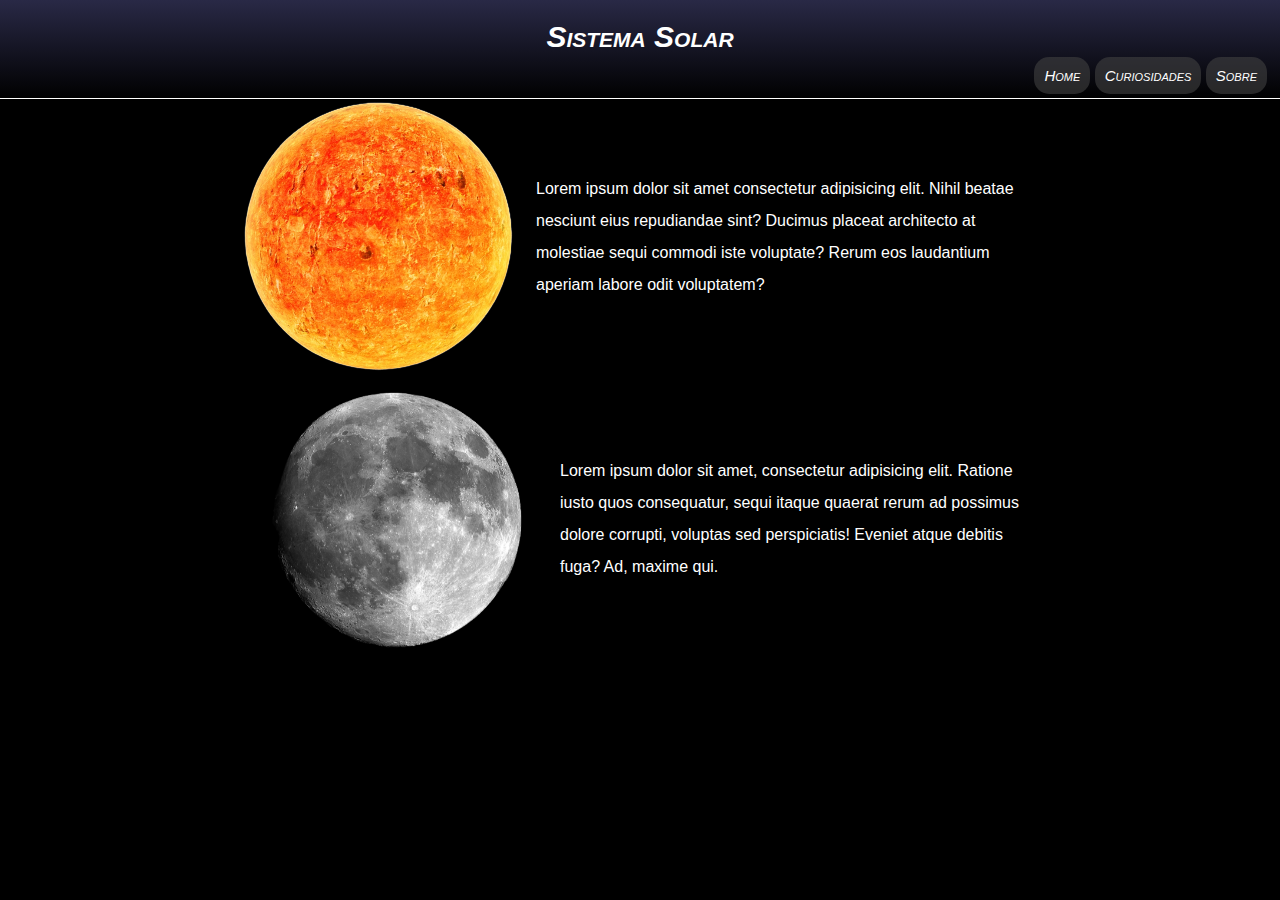
==== curiosidades.html @ 0ab5defa "atualização feita até as 00:29" ====
<!DOCTYPE html>
<html lang="pt-br">
<head>
    <meta charset="UTF-8">
    <meta http-equiv="X-UA-Compatible" content="IE=edge">
    <meta name="viewport" content="width=device-width, initial-scale=1.0">
    <link rel="stylesheet" href="curiosidades.css">
    <title>Curiosidades</title>
</head>
<body>
    <header>
        <h1>Sistema Solar</h1>
        <p>
            <nav>
                <a href="index.html">Home</a>
                <a href="curiosidades.html">Curiosidades</a>
                <a href="#">Sobre</a>
            </nav>
        </p>
    </header>

    <main>
        
        <section class="sol">
            <img src="imagens/atividade-solar-sol-removebg-preview-removebg-preview.png" alt="sol" id="img-sol">
            <p>
                Lorem ipsum dolor sit amet consectetur adipisicing elit. Nihil beatae nesciunt eius repudiandae sint? Ducimus placeat architecto at molestiae sequi commodi iste voluptate? Rerum eos laudantium aperiam labore odit voluptatem?
            </p>
        </section>
        <section class="lua">
            <img src="imagens/lua-removebg-preview.png" alt="lua" id="img-lua">
            <p>
                Lorem ipsum dolor sit amet, consectetur adipisicing elit. Ratione iusto quos consequatur, sequi itaque quaerat rerum ad possimus dolore corrupti, voluptas sed perspiciatis! Eveniet atque debitis fuga? Ad, maxime qui.
            </p>
        </section>
    </main>
</body>
</html>
---- curiosidades.css ----
@charset "UTF-8";

*{
    margin: 0px;
    padding: 0px;
    color: white;
    font-family: Arial, Helvetica, sans-serif;
}

body, html{
    background-color: black;
}

/* Cabeçalho */
header{
    background-image: linear-gradient(rgb(41, 41, 70), transparent);
    font-style: oblique;
    font-variant: small-caps; 
}

nav {
    padding: 13px;
    text-align: end;
    border-bottom: 1px solid white;
}

nav > a{
    font-size: 15px;
    background-color: rgba(67, 67, 68, 0.582);
    padding: 10px;
    border-radius: 15px;
    text-decoration: none;
    color: white;
}

nav > a:hover{
    background-color: rgba(36, 36, 36, 0.76);
    transition: 0.3s;
}

h1{
    padding: 20px 20px 0px 20px;
    font-variant: small-caps;
    font-size: 30px;
    text-align: center;
}

p{
    font-size: 1em;
    margin: auto;
    margin-left: 20px;
    line-height: 2em;
}
/* Cabeçalho */

section{
    display: flex;
    flex-direction: row;
    max-width: 800px;
    margin: auto;
}

img{
    width: 300px;
    
}
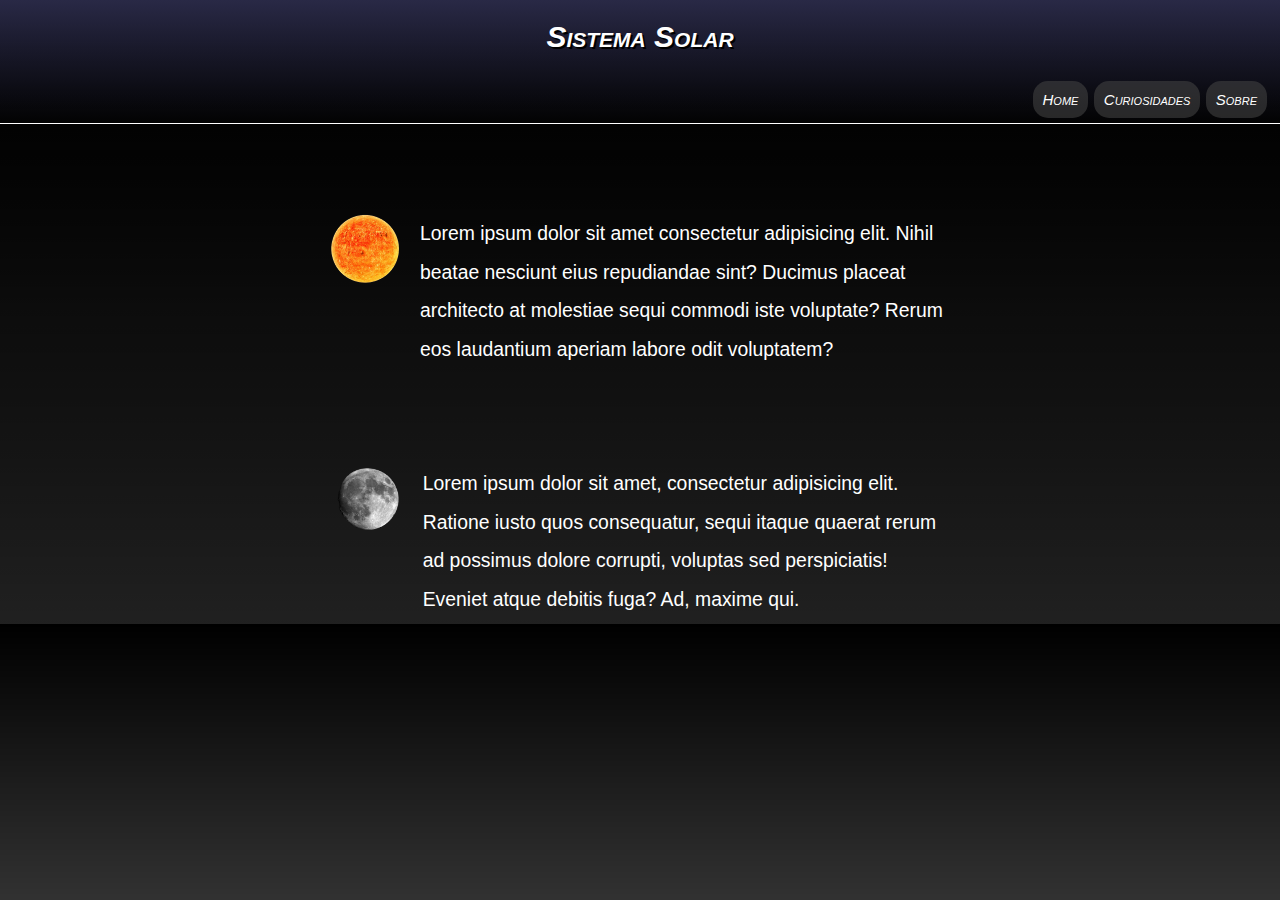
==== commit 254bbd7a: "site atualizado" ====
--- a/curiosidades.html
+++ b/curiosidades.html
@@ -4,7 +4,9 @@
     <meta charset="UTF-8">
     <meta http-equiv="X-UA-Compatible" content="IE=edge">
     <meta name="viewport" content="width=device-width, initial-scale=1.0">
-    <link rel="stylesheet" href="curiosidades.css">
+    
+    <link rel="stylesheet" href="style.css">
+    <link rel="stylesheet" href="mediaquery.css">
     <title>Curiosidades</title>
 </head>
 <body>
--- a/style.css
+++ b/style.css
@@ -0,0 +1,107 @@
+@charset "UTF-8";
+
+*{
+    font-family: Arial, Helvetica, sans-serif;
+    font-size: 1.1rem;
+    margin: 0px;
+    padding: 0px;
+}
+
+body, html{
+    background-image: linear-gradient(rgb(0, 0, 0), rgba(0, 0, 0, 0.781), rgba(0, 0, 0, 0.644));
+    color: white;
+
+}
+
+.img-planeta{
+    margin-bottom: 50px;
+}
+
+
+
+/* Cabeçalho */
+header{
+    background-image: linear-gradient(rgb(41, 41, 70), transparent);
+    font-style: oblique;
+    font-variant: small-caps;
+}
+
+
+nav {
+    padding: 13px;
+    text-align: end;
+    border-bottom: 1px solid white;
+}
+
+nav > a{
+    font-size: 15px;
+    background-color: rgba(67, 67, 68, 0.582);
+    padding: 10px;
+    border-radius: 15px;
+    text-decoration: none;
+    color: white;
+}
+
+nav > a:hover{
+    background-color: rgba(36, 36, 36, 0.815);
+    transition: 0.3s;
+    font-weight: 700;
+}
+
+h1{
+    padding: 20px;
+    font-variant: small-caps;
+    font-size: 30px;
+    text-align: center;
+    text-shadow: 2px 2px black;
+}
+
+p{
+    font-size: 1em;
+    margin: auto;
+    margin-left: 20px;
+    line-height: 2em;
+}
+/* Cabeçalho */
+
+section{
+    box-sizing: border-box;
+    display: flex;
+    height: 250px;
+    padding: 10vh;    
+}
+
+section > p:hover{
+    cursor: pointer;
+}
+
+main{
+    margin: auto;
+    max-width: 800px;
+}
+
+
+footer{
+    background-color: gray;
+    color: white;
+}
+
+footer > p{
+    text-align: center;
+    padding: 15px;
+}
+
+footer p a {
+    font-size: 1em;
+    font-weight: 200;
+}
+
+footer > p > a{
+    text-decoration: none;
+    color: white;
+    font-weight: 700;
+}
+
+footer a:hover{
+    text-decoration: underline;
+}--- a/mediaquery.css
+++ b/mediaquery.css
@@ -0,0 +1,36 @@
+@charset "UTF-8";
+
+*{
+    font-family: Arial, Helvetica, sans-serif;
+    font-size: 1.1rem;
+    margin: 0px;
+    padding: 0px;
+}
+
+/* Para celulares */
+
+@media screen and (min-width: 375px) and (max-width: 667px) {
+
+    main{
+        max-width: 650px;
+    }
+
+    main section{
+        font-size: .5em;
+    }
+
+    nav{
+        text-align: center;
+        font-size: 10px;
+    }
+
+    footer p a {
+        font-size: 0.8em;
+        font-weight: 200;
+    }
+
+    footer > p > a{
+        font-weight: 700;
+    }
+
+}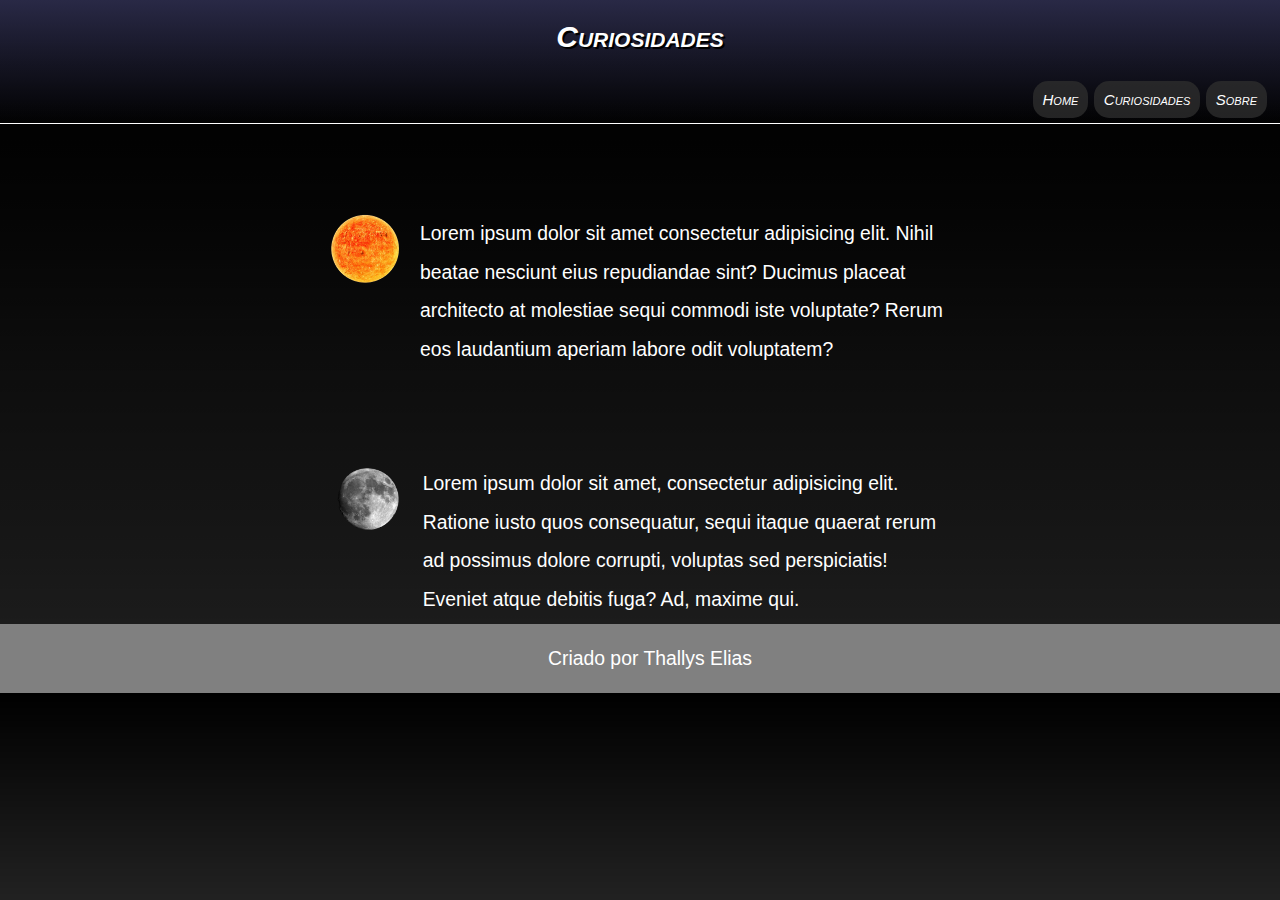
==== commit 3ca9aaec: "atualizado" ====
--- a/curiosidades.html
+++ b/curiosidades.html
@@ -11,7 +11,7 @@
 </head>
 <body>
     <header>
-        <h1>Sistema Solar</h1>
+        <h1>Curiosidades</h1>
         <p>
             <nav>
                 <a href="index.html">Home</a>
@@ -36,5 +36,11 @@
             </p>
         </section>
     </main>
+    
+    <footer>
+        <p>
+            Criado por <a href="#">Thallys Elias</a>
+        </p>
+    </footer>
 </body>
 </html>--- a/style.css
+++ b/style.css
@@ -19,7 +19,7 @@
 
 
 
-/* Cabeçalho */
+/* Cabeçalho inicio */
 header{
     background-image: linear-gradient(rgb(41, 41, 70), transparent);
     font-style: oblique;
@@ -35,7 +35,7 @@
 
 nav > a{
     font-size: 15px;
-    background-color: rgba(67, 67, 68, 0.582);
+    background-color: rgba(46, 46, 46, 0.788);
     padding: 10px;
     border-radius: 15px;
     text-decoration: none;
@@ -43,9 +43,8 @@
 }
 
 nav > a:hover{
-    background-color: rgba(36, 36, 36, 0.815);
+    background-color: rgba(36, 36, 36, 0.623);
     transition: 0.3s;
-    font-weight: 700;
 }
 
 h1{
@@ -62,7 +61,7 @@
     margin-left: 20px;
     line-height: 2em;
 }
-/* Cabeçalho */
+/******** Cabeçalho fim *********/
 
 section{
     box-sizing: border-box;
@@ -80,7 +79,7 @@
     max-width: 800px;
 }
 
-
+/* Rodapé */
 footer{
     background-color: gray;
     color: white;
@@ -91,17 +90,12 @@
     padding: 15px;
 }
 
-footer p a {
-    font-size: 1em;
-    font-weight: 200;
-}
-
 footer > p > a{
     text-decoration: none;
     color: white;
-    font-weight: 700;
 }
 
 footer a:hover{
     text-decoration: underline;
-}+}
+/* Rodapé */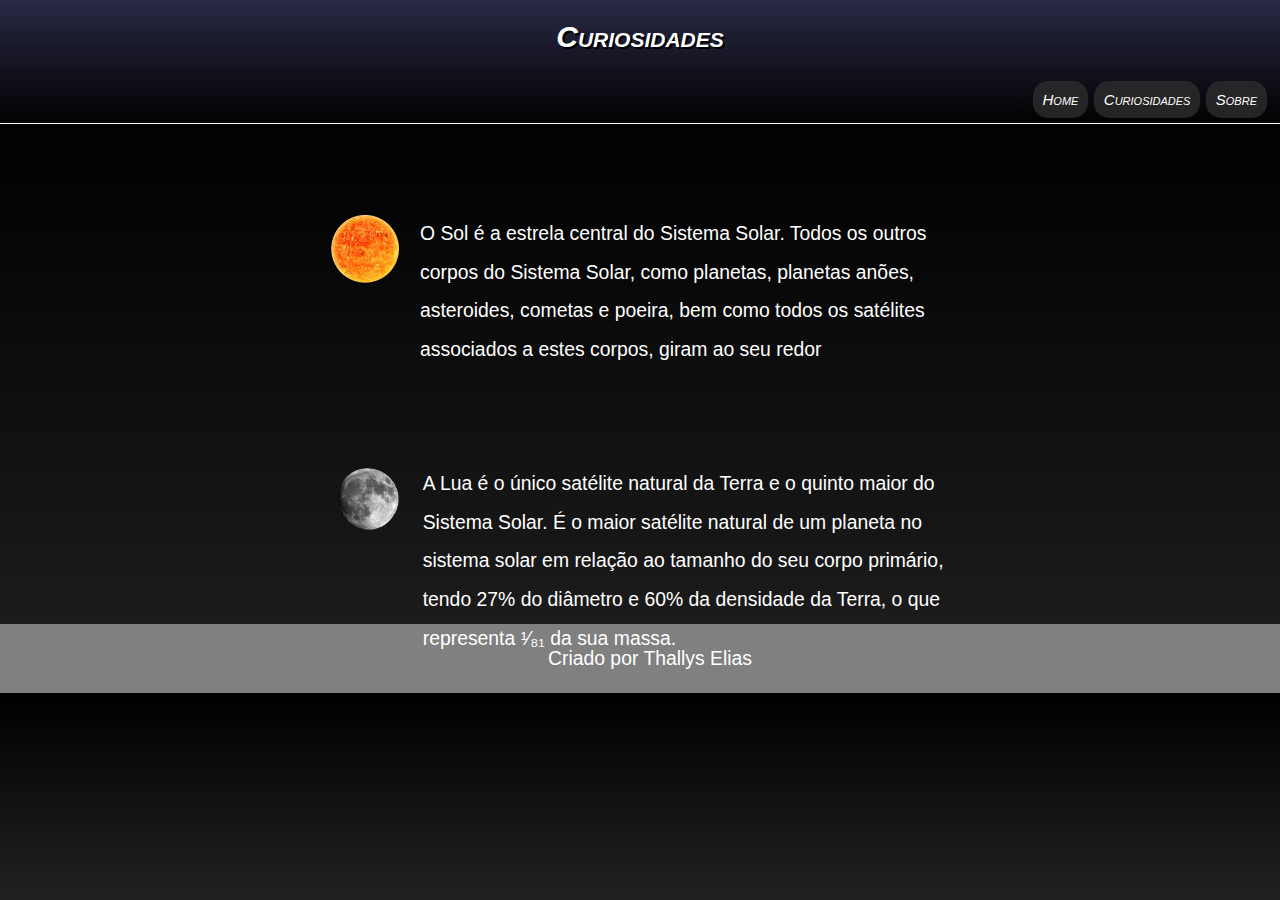
==== commit dd2b0ba5: "atualizado" ====
--- a/curiosidades.html
+++ b/curiosidades.html
@@ -26,13 +26,13 @@
         <section class="sol">
             <img src="imagens/atividade-solar-sol-removebg-preview-removebg-preview.png" alt="sol" id="img-sol">
             <p>
-                Lorem ipsum dolor sit amet consectetur adipisicing elit. Nihil beatae nesciunt eius repudiandae sint? Ducimus placeat architecto at molestiae sequi commodi iste voluptate? Rerum eos laudantium aperiam labore odit voluptatem?
+                O Sol é a estrela central do Sistema Solar. Todos os outros corpos do Sistema Solar, como planetas, planetas anões, asteroides, cometas e poeira, bem como todos os satélites associados a estes corpos, giram ao seu redor
             </p>
         </section>
         <section class="lua">
             <img src="imagens/lua-removebg-preview.png" alt="lua" id="img-lua">
             <p>
-                Lorem ipsum dolor sit amet, consectetur adipisicing elit. Ratione iusto quos consequatur, sequi itaque quaerat rerum ad possimus dolore corrupti, voluptas sed perspiciatis! Eveniet atque debitis fuga? Ad, maxime qui.
+                A Lua é o único satélite natural da Terra e o quinto maior do Sistema Solar. É o maior satélite natural de um planeta no sistema solar em relação ao tamanho do seu corpo primário, tendo 27% do diâmetro e 60% da densidade da Terra, o que representa ¹⁄₈₁ da sua massa.
             </p>
         </section>
     </main>
--- a/style.css
+++ b/style.css
@@ -26,10 +26,12 @@
     font-variant: small-caps;
 }
 
+header nav{
+    text-align: end;
+}
 
 nav {
     padding: 13px;
-    text-align: end;
     border-bottom: 1px solid white;
 }
 
@@ -67,7 +69,7 @@
     box-sizing: border-box;
     display: flex;
     height: 250px;
-    padding: 10vh;    
+    padding: 10vh;
 }
 
 section > p:hover{
--- a/mediaquery.css
+++ b/mediaquery.css
@@ -8,29 +8,12 @@
 }
 
 /* Para celulares */
+@media (min-width: 375px) and (max-width: 500px) {
 
-@media screen and (min-width: 375px) and (max-width: 667px) {
-
-    main{
-        max-width: 650px;
+    header nav{
+        text-align: center;
     }
 
-    main section{
-        font-size: .5em;
-    }
 
-    nav{
-        text-align: center;
-        font-size: 10px;
-    }
-
-    footer p a {
-        font-size: 0.8em;
-        font-weight: 200;
-    }
-
-    footer > p > a{
-        font-weight: 700;
-    }
 
 }